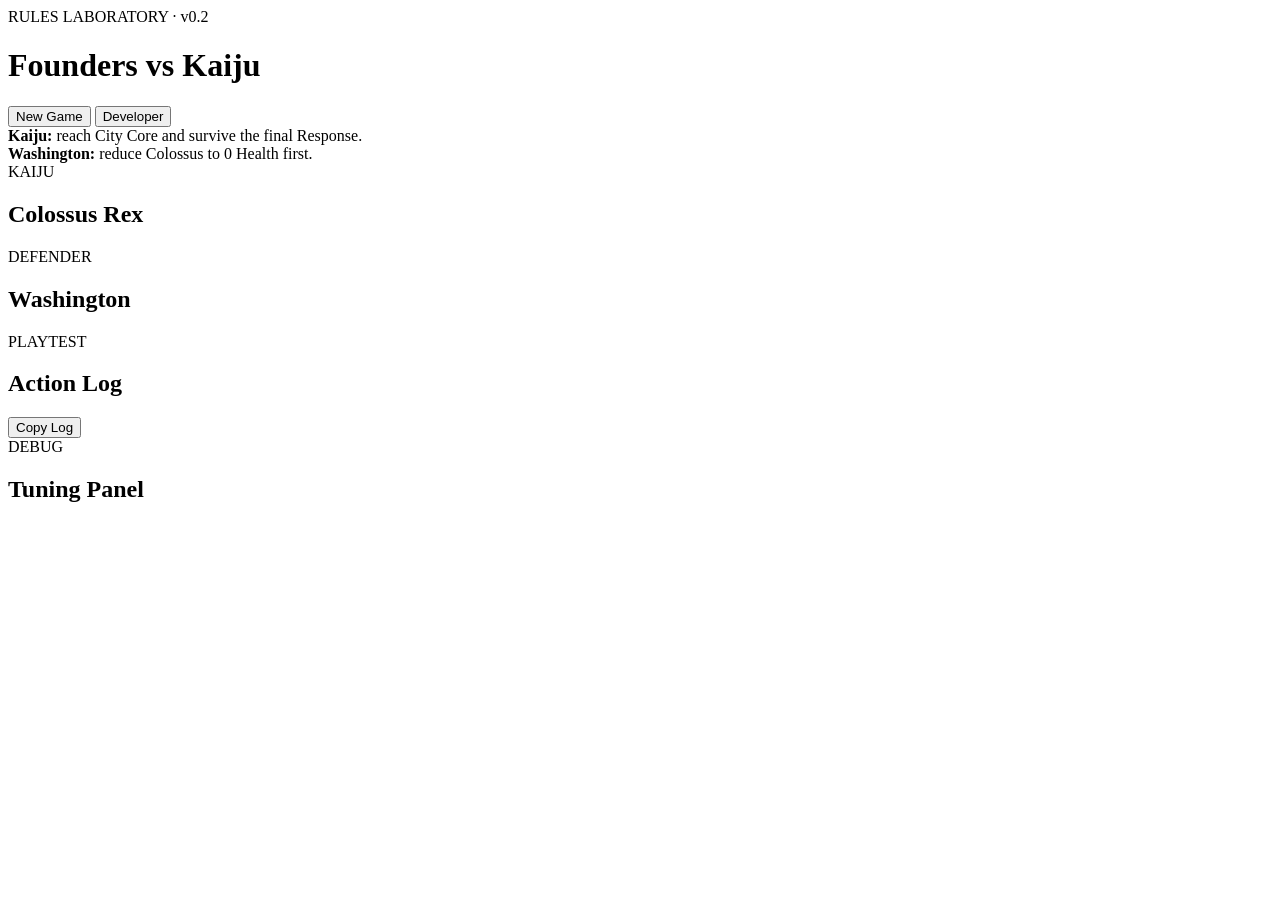
==== founders-vs-kaiju/index.html @ d4a34dd5 "feat: add index.html" ====
<!doctype html>
<html lang="en">
<head>
  <meta charset="utf-8" />
  <meta name="viewport" content="width=device-width,initial-scale=1" />
  <title>Founders vs Kaiju — v0.2 Playtest</title>
  <link rel="stylesheet" href="css/game.css" />
</head>
<body>
  <header class="topbar">
    <div>
      <div class="eyebrow">RULES LABORATORY · v0.2</div>
      <h1>Founders vs Kaiju</h1>
    </div>
    <div id="statusStrip" class="status-strip"></div>
    <div class="top-actions">
      <button id="newGameBtn">New Game</button>
      <button id="devToggleBtn" class="secondary">Developer</button>
    </div>
  </header>

  <main>
    <section class="objective-band">
      <div><strong>Kaiju:</strong> reach City Core and survive the final Response.</div>
      <div><strong>Washington:</strong> reduce Colossus to 0 Health first.</div>
    </section>

    <section id="battlefield" class="battlefield" aria-label="Battlefield"></section>

    <section class="player-grid">
      <article class="player-panel kaiju-panel">
        <div class="panel-head">
          <div>
            <div class="eyebrow">KAIJU</div>
            <h2>Colossus Rex</h2>
          </div>
          <div id="kaijuStats" class="stats"></div>
        </div>
        <div id="evolutions" class="evolution-row"></div>
        <div id="kaijuActions" class="action-row"></div>
        <div id="kaijuHand" class="hand"></div>
      </article>

      <article class="player-panel washington-panel">
        <div class="panel-head">
          <div>
            <div class="eyebrow">DEFENDER</div>
            <h2>Washington</h2>
          </div>
          <div id="washingtonStats" class="stats"></div>
        </div>
        <div id="washingtonActions" class="action-row"></div>
        <div id="washingtonHand" class="hand"></div>
      </article>
    </section>

    <section class="lower-grid">
      <article class="log-panel">
        <div class="panel-head compact">
          <div><div class="eyebrow">PLAYTEST</div><h2>Action Log</h2></div>
          <button id="copyLogBtn" class="secondary">Copy Log</button>
        </div>
        <div id="log" class="log"></div>
      </article>

      <aside id="devPanel" class="dev-panel hidden">
        <div class="panel-head compact"><div><div class="eyebrow">DEBUG</div><h2>Tuning Panel</h2></div></div>
        <div id="devControls"></div>
      </aside>
    </section>
  </main>

  <div id="overlay" class="overlay hidden">
    <div id="modal" class="modal"></div>
  </div>

  <template id="cardTemplate">
    <div class="game-card">
      <div class="card-top"><span class="card-id"></span><span class="card-tag"></span></div>
      <h3 class="card-name"></h3>
      <div class="card-symbols"></div>
      <div class="card-copy"></div>
      <div class="card-buttons"></div>
    </div>
  </template>

  <script src="js/config.js"></script>
  <script src="js/data.js"></script>
  <script src="js/engine.js"></script>
  <script src="js/ui.js"></script>
  <script src="js/app.js"></script>
</body>
</html>
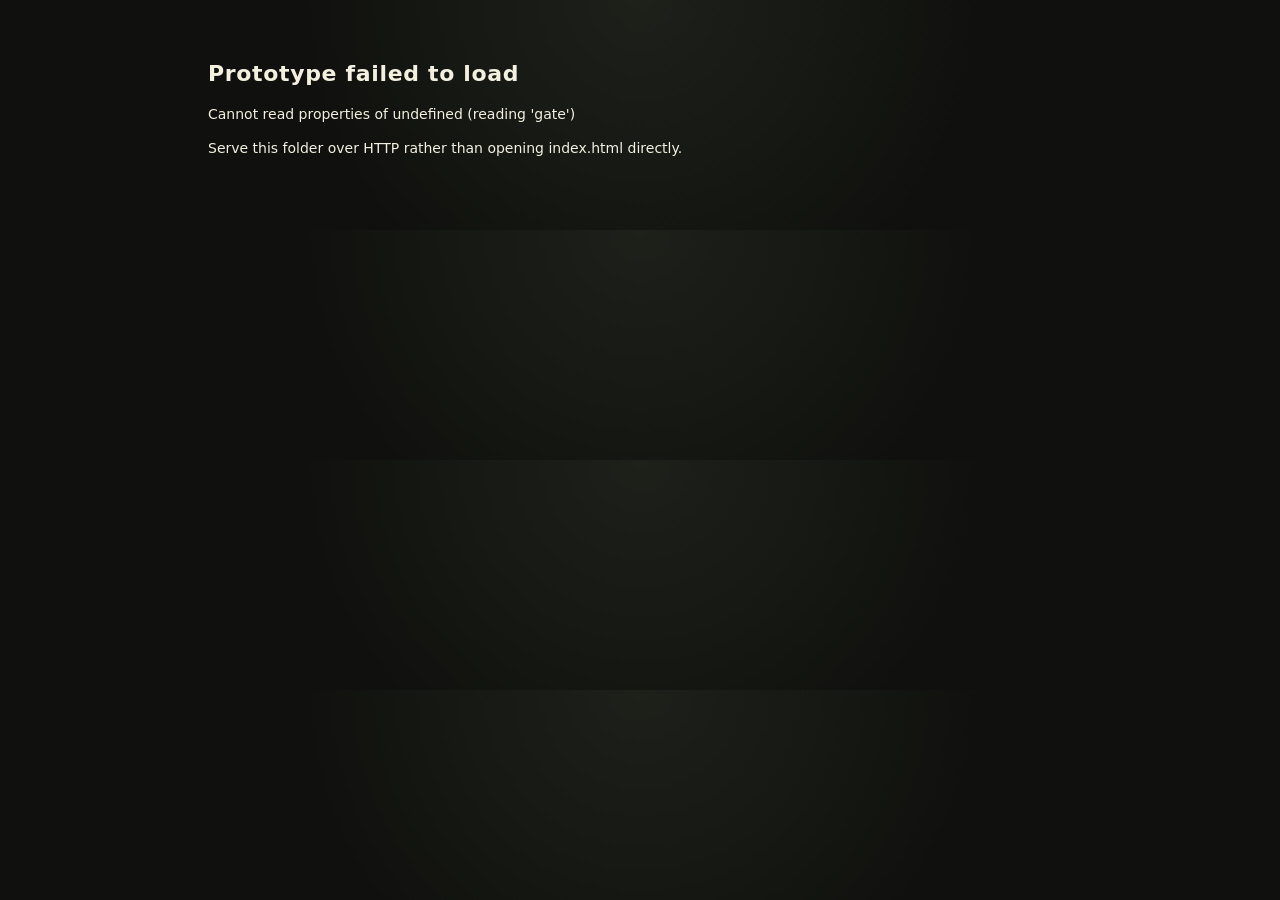
==== commit a4bc0ca0: "feat: switch branch to v0.2 playtest UI" ====
--- a/founders-vs-kaiju/index.html
+++ b/founders-vs-kaiju/index.html
@@ -3,13 +3,14 @@
 <head>
   <meta charset="utf-8" />
   <meta name="viewport" content="width=device-width,initial-scale=1" />
-  <title>Founders vs Kaiju — v0.2 Playtest</title>
+  <title>Founders vs Kaiju — HTML Playtest v0.2</title>
   <link rel="stylesheet" href="css/game.css" />
+  <link rel="stylesheet" href="css/v02.css" />
 </head>
 <body>
   <header class="topbar">
     <div>
-      <div class="eyebrow">RULES LABORATORY · v0.2</div>
+      <div class="eyebrow">RULES LABORATORY · HTML v0.2</div>
       <h1>Founders vs Kaiju</h1>
     </div>
     <div id="statusStrip" class="status-strip"></div>
@@ -25,15 +26,17 @@
       <div><strong>Washington:</strong> reduce Colossus to 0 Health first.</div>
     </section>
 
+    <section class="phase-help">
+      <span class="eyebrow">CURRENT DECISION</span>
+      <strong id="phaseHelp"></strong>
+    </section>
+
     <section id="battlefield" class="battlefield" aria-label="Battlefield"></section>
 
     <section class="player-grid">
       <article class="player-panel kaiju-panel">
         <div class="panel-head">
-          <div>
-            <div class="eyebrow">KAIJU</div>
-            <h2>Colossus Rex</h2>
-          </div>
+          <div><div class="eyebrow">KAIJU</div><h2>Colossus Rex</h2></div>
           <div id="kaijuStats" class="stats"></div>
         </div>
         <div id="evolutions" class="evolution-row"></div>
@@ -43,10 +46,7 @@
 
       <article class="player-panel washington-panel">
         <div class="panel-head">
-          <div>
-            <div class="eyebrow">DEFENDER</div>
-            <h2>Washington</h2>
-          </div>
+          <div><div class="eyebrow">DEFENDER</div><h2>Washington</h2></div>
           <div id="washingtonStats" class="stats"></div>
         </div>
         <div id="washingtonActions" class="action-row"></div>
@@ -60,19 +60,20 @@
           <div><div class="eyebrow">PLAYTEST</div><h2>Action Log</h2></div>
           <button id="copyLogBtn" class="secondary">Copy Log</button>
         </div>
+        <div id="feedbackControls" class="feedback-controls"></div>
         <div id="log" class="log"></div>
       </article>
 
       <aside id="devPanel" class="dev-panel hidden">
-        <div class="panel-head compact"><div><div class="eyebrow">DEBUG</div><h2>Tuning Panel</h2></div></div>
+        <div class="panel-head compact">
+          <div><div class="eyebrow">DEBUG</div><h2>Tuning Panel</h2></div>
+        </div>
         <div id="devControls"></div>
       </aside>
     </section>
   </main>
 
-  <div id="overlay" class="overlay hidden">
-    <div id="modal" class="modal"></div>
-  </div>
+  <div id="overlay" class="overlay hidden"><div id="modal" class="modal"></div></div>
 
   <template id="cardTemplate">
     <div class="game-card">
@@ -86,8 +87,8 @@
 
   <script src="js/config.js"></script>
   <script src="js/data.js"></script>
-  <script src="js/engine.js"></script>
-  <script src="js/ui.js"></script>
-  <script src="js/app.js"></script>
+  <script src="js/bootstrap-v02.js"></script>
+  <script src="js/ui-bootstrap-v02.js"></script>
+  <script src="js/app-v02.js"></script>
 </body>
-</html>+</html>
--- a/founders-vs-kaiju/css/game.css
+++ b/founders-vs-kaiju/css/game.css
@@ -0,0 +1,14 @@
+:root{
+  color-scheme:dark;
+  --bg:#11120f;--panel:#1a1c18;--panel2:#20231d;--line:#3a3f34;--text:#f3f0df;--muted:#aaa997;
+  --kaiju:#7d9f75;--wash:#c4a66c;--danger:#c96b59;--wave:#7da4ad;--accent:#d7c27d;
+}
+*{box-sizing:border-box} body{margin:0;background:radial-gradient(circle at top,#1d211a 0,#10110e 50%);color:var(--text);font:14px/1.45 system-ui,-apple-system,BlinkMacSystemFont,"Segoe UI",sans-serif}
+button,select,input{font:inherit} button{border:1px solid #6a705d;background:#32372e;color:var(--text);padding:.55rem .75rem;border-radius:8px;cursor:pointer;font-weight:700}button:hover:not(:disabled){background:#454c3f}button:disabled{opacity:.35;cursor:not-allowed}button.secondary{background:transparent;color:var(--muted)}button.danger{border-color:var(--danger);color:#ffdcd4}.hidden{display:none!important}
+.topbar{position:sticky;top:0;z-index:20;display:grid;grid-template-columns:1fr auto auto;gap:20px;align-items:center;padding:14px 22px;background:#10120fee;border-bottom:1px solid var(--line);backdrop-filter:blur(12px)}h1,h2,h3{margin:0}h1{font-size:22px;letter-spacing:.03em}.eyebrow{font-size:10px;letter-spacing:.18em;color:var(--muted);font-weight:800}.status-strip{display:flex;gap:8px;flex-wrap:wrap;justify-content:center}.pill{padding:4px 8px;border:1px solid var(--line);border-radius:999px;background:#171914}.top-actions{display:flex;gap:8px}
+main{max-width:1500px;margin:auto;padding:18px}.objective-band{display:flex;justify-content:space-between;gap:20px;padding:10px 14px;border:1px solid var(--line);border-radius:10px;background:#171914;color:#d9d7c7;margin-bottom:16px}
+.battlefield{display:grid;grid-template-columns:repeat(5,minmax(180px,1fr));gap:10px;margin-bottom:18px}.area{min-height:195px;border:1px solid var(--line);border-radius:12px;background:linear-gradient(160deg,#22251f,#171914);padding:12px;position:relative;overflow:hidden}.area.kaiju-here{box-shadow:inset 0 0 0 2px var(--kaiju)}.area.washington-here{outline:2px solid var(--wash);outline-offset:-4px}.area-title{display:flex;justify-content:space-between;gap:8px;align-items:flex-start}.area h3{font-size:15px}.district-name{font-size:12px;color:var(--muted);margin-top:2px}.state{font-size:10px;letter-spacing:.1em;font-weight:900;padding:3px 6px;border-radius:4px;background:#31352c}.state.breached{background:#5b4930}.state.ruined{background:#5a2e2c}.gate{display:grid;grid-template-columns:1fr 1fr;gap:6px;margin:12px 0}.gate div{padding:7px;border:1px solid var(--line);border-radius:7px;background:#11130f;text-align:center}.gate strong{display:block;font-size:18px}.area-tokens{display:flex;flex-wrap:wrap;gap:6px;margin:8px 0}.token{font-size:11px;padding:4px 7px;border-radius:999px;border:1px solid var(--line)}.token.kaiju{border-color:var(--kaiju);color:#dff4d8}.token.wash{border-color:var(--wash);color:#f4dfb4}.token.wave{border-color:var(--wave);color:#cce7ec}.fort-list{display:grid;gap:5px}.fort{font-size:11px;padding:6px;border-left:3px solid var(--wash);background:#2c2b22}.area-ability{font-size:11px;color:var(--muted);margin-top:8px}
+.player-grid{display:grid;grid-template-columns:1fr 1fr;gap:14px}.player-panel,.log-panel,.dev-panel{border:1px solid var(--line);border-radius:12px;background:var(--panel);padding:14px}.kaiju-panel{border-top:3px solid var(--kaiju)}.washington-panel{border-top:3px solid var(--wash)}.panel-head{display:flex;justify-content:space-between;gap:12px;align-items:start;margin-bottom:12px}.panel-head.compact{align-items:center}.stats{display:flex;flex-wrap:wrap;gap:6px;justify-content:flex-end}.action-row{display:flex;gap:7px;flex-wrap:wrap;margin:10px 0 12px}.hand{display:grid;grid-template-columns:repeat(auto-fill,minmax(185px,1fr));gap:9px}.game-card{background:#252820;border:1px solid #4a5042;border-radius:10px;padding:10px;min-height:190px;display:flex;flex-direction:column;gap:7px}.kaiju-panel .game-card{border-color:#455741}.washington-panel .game-card{border-color:#6a5d40}.card-top{display:flex;justify-content:space-between;color:var(--muted);font-size:10px;font-weight:800}.card-name{font-size:14px}.card-symbols{font-size:11px;font-weight:900;min-height:18px}.symbol{display:inline-block;padding:2px 5px;border-radius:4px;background:#11130f;margin-right:4px}.card-copy{font-size:11px;color:#d2d0c0;display:grid;gap:5px;flex:1}.copy-row strong{color:#fff}.card-buttons{display:flex;flex-wrap:wrap;gap:5px;margin-top:4px}.card-buttons button{font-size:10px;padding:5px 7px}.evolution-row{display:grid;grid-template-columns:repeat(3,1fr);gap:7px}.evo-slot{border:1px dashed #525846;border-radius:8px;padding:8px;min-height:58px}.evo-slot .slot-label{font-size:9px;color:var(--muted);font-weight:900;letter-spacing:.12em}.evo-slot strong{font-size:11px}
+.lower-grid{display:grid;grid-template-columns:2fr 1fr;gap:14px;margin-top:14px}.log{height:280px;overflow:auto;border-top:1px solid var(--line)}.log-row{padding:7px 4px;border-bottom:1px solid #2c3028;font-size:12px}.log-row span{color:var(--muted);margin-right:8px}.dev-panel label{display:grid;gap:4px;margin:8px 0;color:var(--muted)}.dev-panel input,.dev-panel select{background:#11130f;color:#fff;border:1px solid var(--line);padding:7px;border-radius:6px}.dev-actions{display:flex;gap:6px;flex-wrap:wrap;margin-top:10px}
+.overlay{position:fixed;inset:0;z-index:100;background:#080906dd;display:grid;place-items:center;padding:20px}.modal{width:min(720px,96vw);max-height:88vh;overflow:auto;background:#20231d;border:1px solid #606754;border-radius:14px;box-shadow:0 30px 80px #000;padding:18px}.modal h2{margin-bottom:8px}.modal p{color:#ccc9b7}.choice-grid{display:grid;grid-template-columns:repeat(auto-fit,minmax(160px,1fr));gap:8px;margin:14px 0}.choice-card{border:1px solid #4d5345;border-radius:8px;padding:10px;background:#171914;cursor:pointer}.choice-card:hover,.choice-card.selected{outline:2px solid var(--accent)}.modal-actions{display:flex;justify-content:flex-end;gap:8px;margin-top:14px}.advance-summary{display:grid;grid-template-columns:repeat(4,1fr);gap:8px;margin:12px 0}.advance-summary div{background:#141612;padding:8px;border-radius:8px;text-align:center}.advance-summary strong{display:block;font-size:18px}.report-grid{display:grid;grid-template-columns:repeat(2,1fr);gap:10px}.report-box{background:#151712;border:1px solid var(--line);border-radius:9px;padding:10px}.report-box h3{margin-bottom:5px}
+@media(max-width:1000px){.topbar{grid-template-columns:1fr}.status-strip{justify-content:flex-start}.battlefield{grid-template-columns:1fr;}.player-grid,.lower-grid{grid-template-columns:1fr}.objective-band{flex-direction:column}}
--- a/founders-vs-kaiju/css/v02.css
+++ b/founders-vs-kaiju/css/v02.css
@@ -0,0 +1,5 @@
+.phase-help{display:flex;gap:10px;align-items:center;margin:-4px 0 14px;padding:8px 12px;border-left:3px solid var(--accent);background:#171914;border-radius:6px;color:#e8e2c9}.phase-help strong{font-size:13px}
+.area.next-target{box-shadow:inset 0 0 0 2px var(--accent),0 0 0 1px #000}.fort{display:flex;justify-content:space-between;gap:8px}.fort small{color:var(--muted);font-size:9px;letter-spacing:.08em}.warning{color:#e9c58a}.symbol.force{border:1px solid #6d7f61}.symbol.adapt{border:1px solid #626f84}.evo-slot.filled{border-style:solid;background:#20251d}
+.feedback-controls{display:flex;gap:6px;align-items:center;flex-wrap:wrap;padding:8px 0 12px}.feedback-controls .eyebrow{margin-right:4px}.log-feedback{background:#22251e}.log-victory{background:#2d2a1d}
+.route-grid{display:grid;grid-template-columns:1fr 1fr;gap:10px;margin:14px 0}.route{padding:12px;font-size:13px}.route strong{display:block;font-size:24px}.route.selected{outline:2px solid var(--accent);background:#454633}.danger-box{outline:1px solid var(--danger);color:#ffd9d0}
+.decision-warning{margin:12px 0;padding:10px 12px;border:1px solid var(--line);border-radius:8px;background:#171914;color:#d9d5c1}.card-mini-copy,.choice-detail{font-size:10px;color:var(--muted);margin-top:6px}.order-preview{padding:10px;border:1px solid var(--line);border-radius:8px;background:#141612;color:#ddd8bf}.choice-card button{width:auto}.choice-card:disabled{opacity:.6}.modal .choice-card strong{display:block;margin-bottom:5px}
